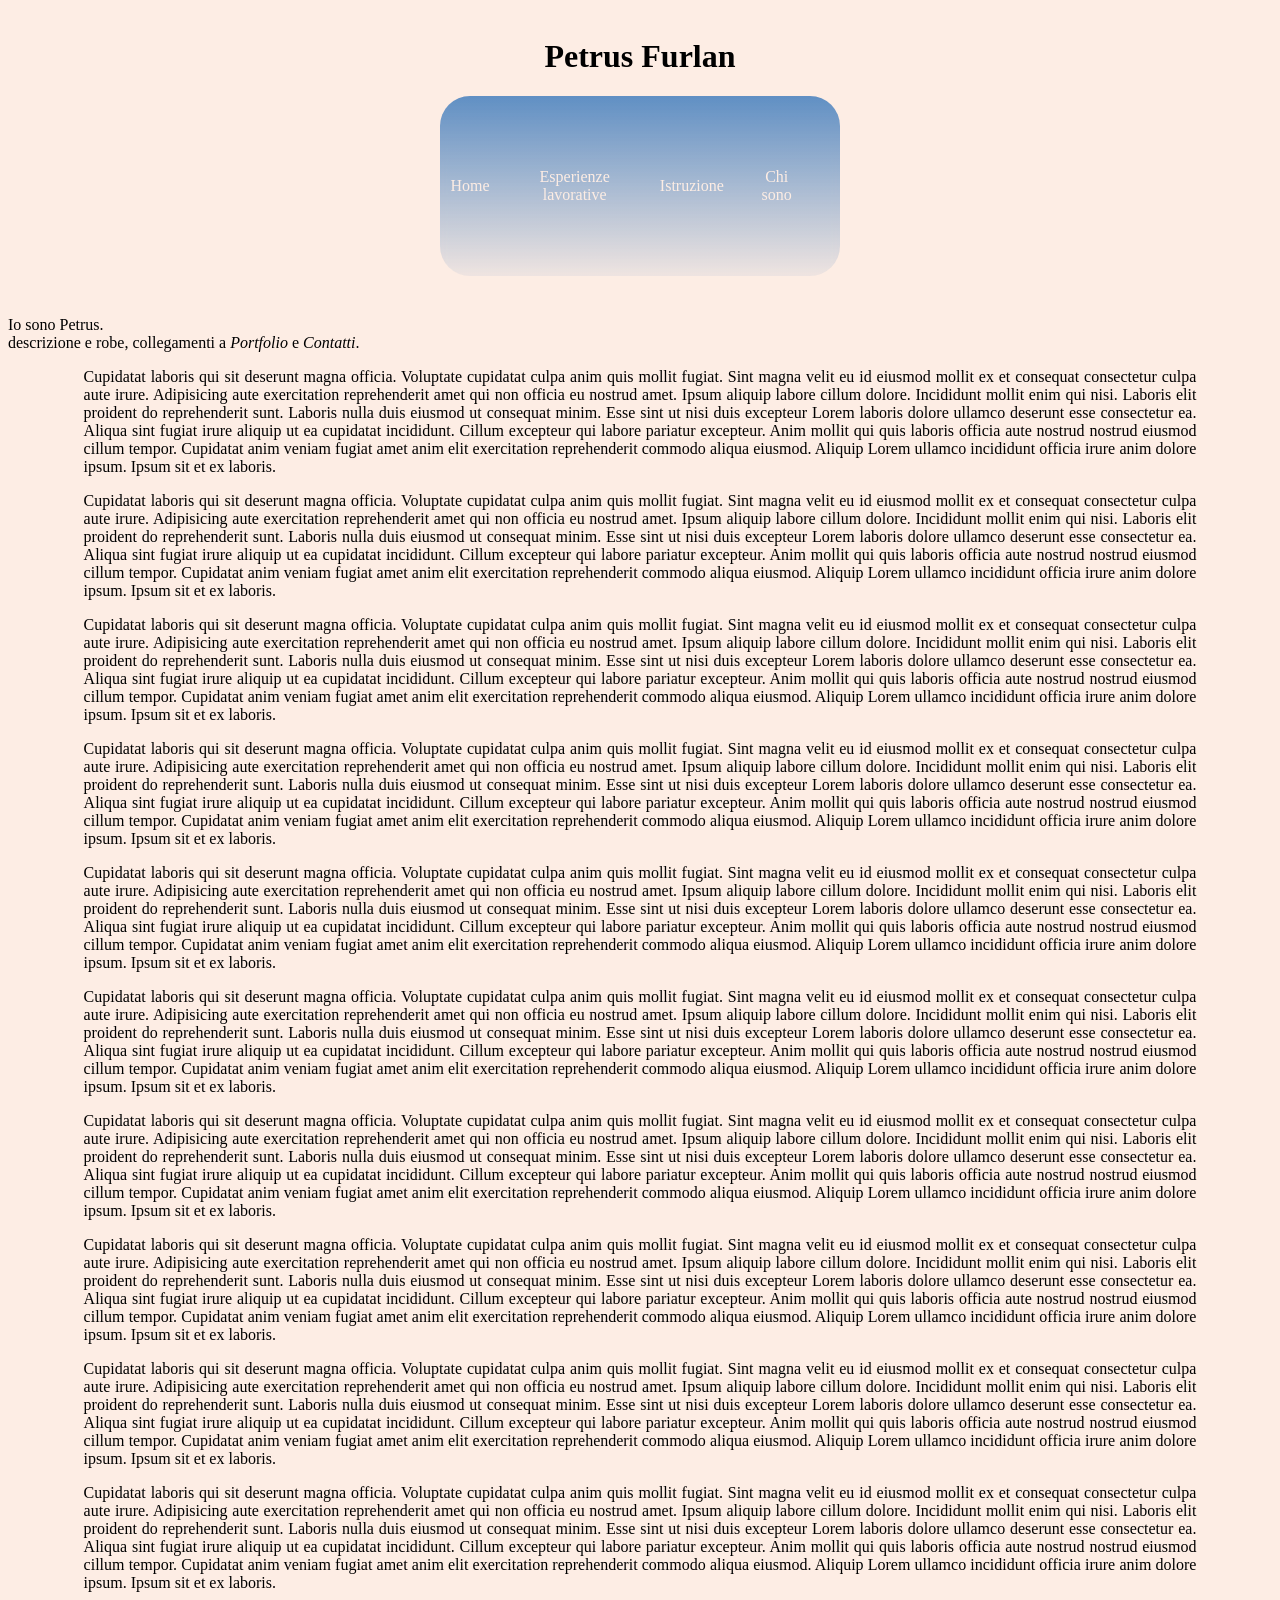
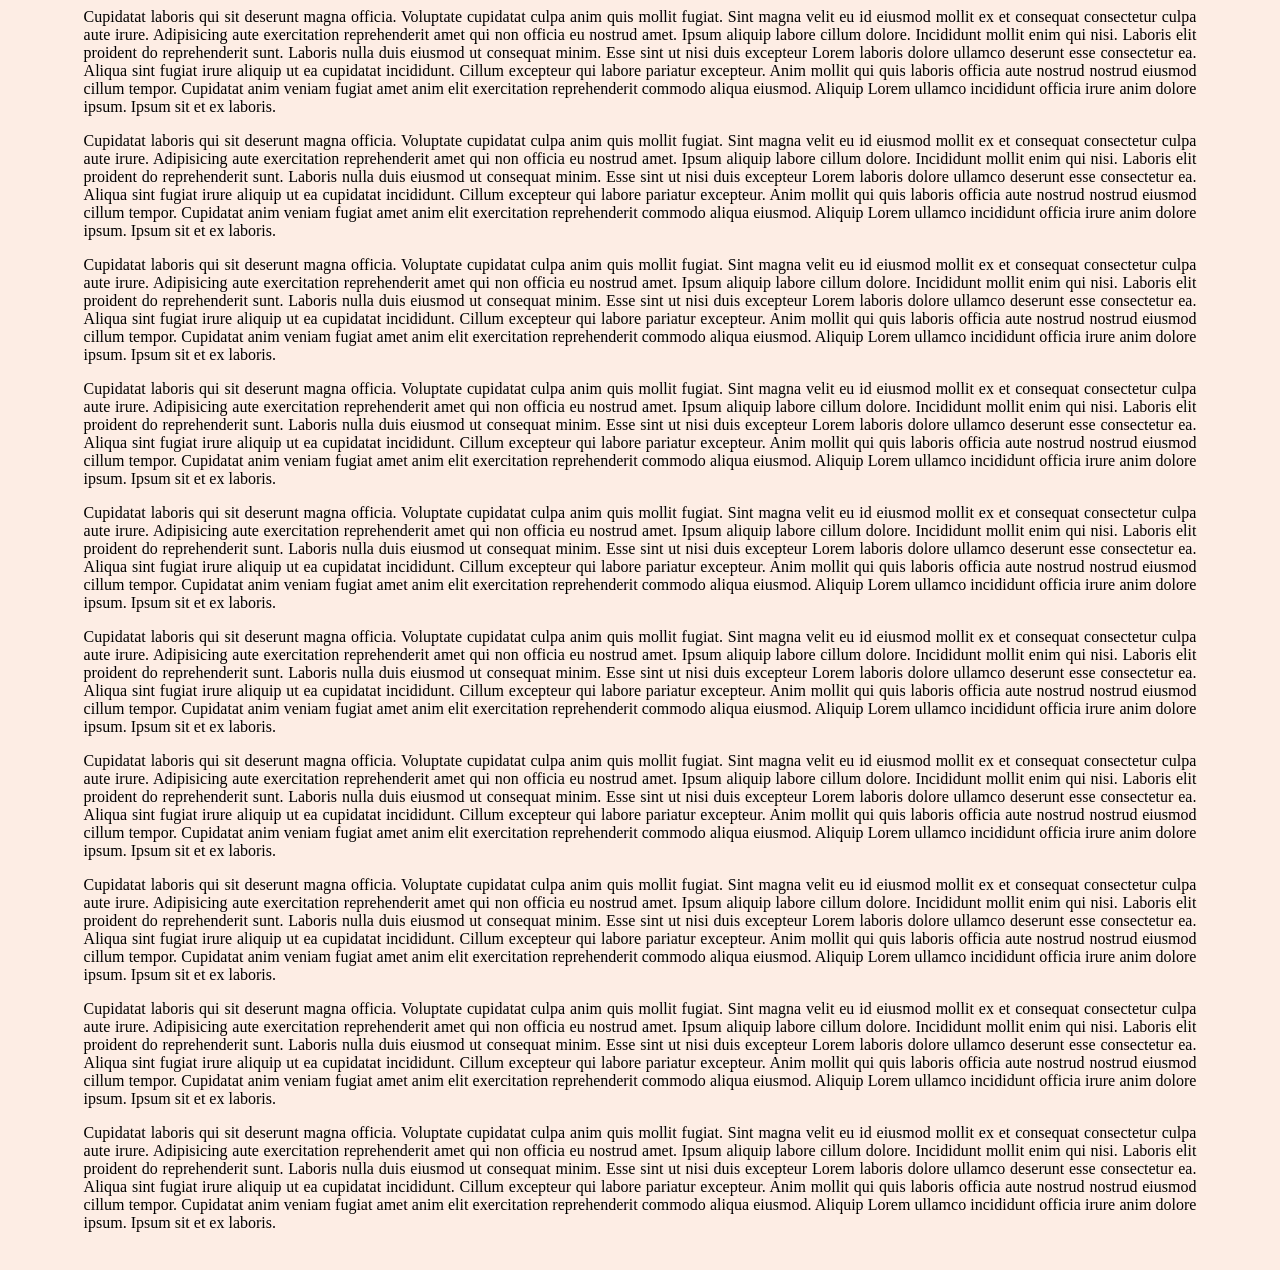
==== pages/chiSono.html @ d04c47e2 "edit e navbar con dropdown in sviluppo" ====
<html lang="en">
    <head>
        <meta charset="UTF-8">
        <meta name="viewport" content="width=device-width, initial-scale=1.0">

        <title>Chi sono</title>
        <link rel="stylesheet" href="../style/style.css">

        <script>
            window.onscroll = function() {scrollFunction()};

            function scrollFunction() {
                if (document.body.scrollTop > 80 || document.documentElement.scrollTop > 80) {
                    document.getElementById("navbar").style.padding = "30px 10px";
                } else {
                    document.getElementById("navbar").style.padding = "90px 10px";
                }
            }
        </script>
    </head>
    <body>
        <h1 style="text-align: center;">Petrus Furlan</h1>
        
        <header>
            <div id="navbar">
                <a class="nav-link" href="../index.html">Home</a>
                <a class="nav-link" href="esperienzeLavorative.html">Esperienze lavorative</a>
                <a class="nav-link" href="istruzione.html">Istruzione</a>
                <a class="nav-link" href="chiSono.html">Chi sono</a>
            </div>
        </header>


        <div class="mainPage"></div>
        <div>
            Io sono Petrus. <br> 
            descrizione e robe, collegamenti a <i>Portfolio</i> e <i>Contatti</i>.
        </div>
            <p>Cupidatat laboris qui sit deserunt magna officia. Voluptate cupidatat culpa anim quis mollit fugiat. Sint magna velit eu id eiusmod mollit ex et consequat consectetur culpa aute irure. Adipisicing aute exercitation reprehenderit amet qui non officia eu nostrud amet. Ipsum aliquip labore cillum dolore. Incididunt mollit enim qui nisi. Laboris elit proident do reprehenderit sunt.
                Laboris nulla duis eiusmod ut consequat minim. Esse sint ut nisi duis excepteur Lorem laboris dolore ullamco deserunt esse consectetur ea. Aliqua sint fugiat irure aliquip ut ea cupidatat incididunt. Cillum excepteur qui labore pariatur excepteur.
                Anim mollit qui quis laboris officia aute nostrud nostrud eiusmod cillum tempor. Cupidatat anim veniam fugiat amet anim elit exercitation reprehenderit commodo aliqua eiusmod. Aliquip Lorem ullamco incididunt officia irure anim dolore ipsum. Ipsum sit et ex laboris.
            </p>
            <p>Cupidatat laboris qui sit deserunt magna officia. Voluptate cupidatat culpa anim quis mollit fugiat. Sint magna velit eu id eiusmod mollit ex et consequat consectetur culpa aute irure. Adipisicing aute exercitation reprehenderit amet qui non officia eu nostrud amet. Ipsum aliquip labore cillum dolore. Incididunt mollit enim qui nisi. Laboris elit proident do reprehenderit sunt.
                Laboris nulla duis eiusmod ut consequat minim. Esse sint ut nisi duis excepteur Lorem laboris dolore ullamco deserunt esse consectetur ea. Aliqua sint fugiat irure aliquip ut ea cupidatat incididunt. Cillum excepteur qui labore pariatur excepteur.
                Anim mollit qui quis laboris officia aute nostrud nostrud eiusmod cillum tempor. Cupidatat anim veniam fugiat amet anim elit exercitation reprehenderit commodo aliqua eiusmod. Aliquip Lorem ullamco incididunt officia irure anim dolore ipsum. Ipsum sit et ex laboris.
            </p>
            <p>Cupidatat laboris qui sit deserunt magna officia. Voluptate cupidatat culpa anim quis mollit fugiat. Sint magna velit eu id eiusmod mollit ex et consequat consectetur culpa aute irure. Adipisicing aute exercitation reprehenderit amet qui non officia eu nostrud amet. Ipsum aliquip labore cillum dolore. Incididunt mollit enim qui nisi. Laboris elit proident do reprehenderit sunt.
                Laboris nulla duis eiusmod ut consequat minim. Esse sint ut nisi duis excepteur Lorem laboris dolore ullamco deserunt esse consectetur ea. Aliqua sint fugiat irure aliquip ut ea cupidatat incididunt. Cillum excepteur qui labore pariatur excepteur.
                Anim mollit qui quis laboris officia aute nostrud nostrud eiusmod cillum tempor. Cupidatat anim veniam fugiat amet anim elit exercitation reprehenderit commodo aliqua eiusmod. Aliquip Lorem ullamco incididunt officia irure anim dolore ipsum. Ipsum sit et ex laboris.
            </p>
            <p>Cupidatat laboris qui sit deserunt magna officia. Voluptate cupidatat culpa anim quis mollit fugiat. Sint magna velit eu id eiusmod mollit ex et consequat consectetur culpa aute irure. Adipisicing aute exercitation reprehenderit amet qui non officia eu nostrud amet. Ipsum aliquip labore cillum dolore. Incididunt mollit enim qui nisi. Laboris elit proident do reprehenderit sunt.
                Laboris nulla duis eiusmod ut consequat minim. Esse sint ut nisi duis excepteur Lorem laboris dolore ullamco deserunt esse consectetur ea. Aliqua sint fugiat irure aliquip ut ea cupidatat incididunt. Cillum excepteur qui labore pariatur excepteur.
                Anim mollit qui quis laboris officia aute nostrud nostrud eiusmod cillum tempor. Cupidatat anim veniam fugiat amet anim elit exercitation reprehenderit commodo aliqua eiusmod. Aliquip Lorem ullamco incididunt officia irure anim dolore ipsum. Ipsum sit et ex laboris.
            </p>
            <p>Cupidatat laboris qui sit deserunt magna officia. Voluptate cupidatat culpa anim quis mollit fugiat. Sint magna velit eu id eiusmod mollit ex et consequat consectetur culpa aute irure. Adipisicing aute exercitation reprehenderit amet qui non officia eu nostrud amet. Ipsum aliquip labore cillum dolore. Incididunt mollit enim qui nisi. Laboris elit proident do reprehenderit sunt.
                Laboris nulla duis eiusmod ut consequat minim. Esse sint ut nisi duis excepteur Lorem laboris dolore ullamco deserunt esse consectetur ea. Aliqua sint fugiat irure aliquip ut ea cupidatat incididunt. Cillum excepteur qui labore pariatur excepteur.
                Anim mollit qui quis laboris officia aute nostrud nostrud eiusmod cillum tempor. Cupidatat anim veniam fugiat amet anim elit exercitation reprehenderit commodo aliqua eiusmod. Aliquip Lorem ullamco incididunt officia irure anim dolore ipsum. Ipsum sit et ex laboris.
            </p>
            <p>Cupidatat laboris qui sit deserunt magna officia. Voluptate cupidatat culpa anim quis mollit fugiat. Sint magna velit eu id eiusmod mollit ex et consequat consectetur culpa aute irure. Adipisicing aute exercitation reprehenderit amet qui non officia eu nostrud amet. Ipsum aliquip labore cillum dolore. Incididunt mollit enim qui nisi. Laboris elit proident do reprehenderit sunt.
                Laboris nulla duis eiusmod ut consequat minim. Esse sint ut nisi duis excepteur Lorem laboris dolore ullamco deserunt esse consectetur ea. Aliqua sint fugiat irure aliquip ut ea cupidatat incididunt. Cillum excepteur qui labore pariatur excepteur.
                Anim mollit qui quis laboris officia aute nostrud nostrud eiusmod cillum tempor. Cupidatat anim veniam fugiat amet anim elit exercitation reprehenderit commodo aliqua eiusmod. Aliquip Lorem ullamco incididunt officia irure anim dolore ipsum. Ipsum sit et ex laboris.
            </p>
            <p>Cupidatat laboris qui sit deserunt magna officia. Voluptate cupidatat culpa anim quis mollit fugiat. Sint magna velit eu id eiusmod mollit ex et consequat consectetur culpa aute irure. Adipisicing aute exercitation reprehenderit amet qui non officia eu nostrud amet. Ipsum aliquip labore cillum dolore. Incididunt mollit enim qui nisi. Laboris elit proident do reprehenderit sunt.
                Laboris nulla duis eiusmod ut consequat minim. Esse sint ut nisi duis excepteur Lorem laboris dolore ullamco deserunt esse consectetur ea. Aliqua sint fugiat irure aliquip ut ea cupidatat incididunt. Cillum excepteur qui labore pariatur excepteur.
                Anim mollit qui quis laboris officia aute nostrud nostrud eiusmod cillum tempor. Cupidatat anim veniam fugiat amet anim elit exercitation reprehenderit commodo aliqua eiusmod. Aliquip Lorem ullamco incididunt officia irure anim dolore ipsum. Ipsum sit et ex laboris.
            </p>
            <p>Cupidatat laboris qui sit deserunt magna officia. Voluptate cupidatat culpa anim quis mollit fugiat. Sint magna velit eu id eiusmod mollit ex et consequat consectetur culpa aute irure. Adipisicing aute exercitation reprehenderit amet qui non officia eu nostrud amet. Ipsum aliquip labore cillum dolore. Incididunt mollit enim qui nisi. Laboris elit proident do reprehenderit sunt.
                Laboris nulla duis eiusmod ut consequat minim. Esse sint ut nisi duis excepteur Lorem laboris dolore ullamco deserunt esse consectetur ea. Aliqua sint fugiat irure aliquip ut ea cupidatat incididunt. Cillum excepteur qui labore pariatur excepteur.
                Anim mollit qui quis laboris officia aute nostrud nostrud eiusmod cillum tempor. Cupidatat anim veniam fugiat amet anim elit exercitation reprehenderit commodo aliqua eiusmod. Aliquip Lorem ullamco incididunt officia irure anim dolore ipsum. Ipsum sit et ex laboris.
            </p>
            <p>Cupidatat laboris qui sit deserunt magna officia. Voluptate cupidatat culpa anim quis mollit fugiat. Sint magna velit eu id eiusmod mollit ex et consequat consectetur culpa aute irure. Adipisicing aute exercitation reprehenderit amet qui non officia eu nostrud amet. Ipsum aliquip labore cillum dolore. Incididunt mollit enim qui nisi. Laboris elit proident do reprehenderit sunt.
                Laboris nulla duis eiusmod ut consequat minim. Esse sint ut nisi duis excepteur Lorem laboris dolore ullamco deserunt esse consectetur ea. Aliqua sint fugiat irure aliquip ut ea cupidatat incididunt. Cillum excepteur qui labore pariatur excepteur.
                Anim mollit qui quis laboris officia aute nostrud nostrud eiusmod cillum tempor. Cupidatat anim veniam fugiat amet anim elit exercitation reprehenderit commodo aliqua eiusmod. Aliquip Lorem ullamco incididunt officia irure anim dolore ipsum. Ipsum sit et ex laboris.
            </p>
            <p>Cupidatat laboris qui sit deserunt magna officia. Voluptate cupidatat culpa anim quis mollit fugiat. Sint magna velit eu id eiusmod mollit ex et consequat consectetur culpa aute irure. Adipisicing aute exercitation reprehenderit amet qui non officia eu nostrud amet. Ipsum aliquip labore cillum dolore. Incididunt mollit enim qui nisi. Laboris elit proident do reprehenderit sunt.
                Laboris nulla duis eiusmod ut consequat minim. Esse sint ut nisi duis excepteur Lorem laboris dolore ullamco deserunt esse consectetur ea. Aliqua sint fugiat irure aliquip ut ea cupidatat incididunt. Cillum excepteur qui labore pariatur excepteur.
                Anim mollit qui quis laboris officia aute nostrud nostrud eiusmod cillum tempor. Cupidatat anim veniam fugiat amet anim elit exercitation reprehenderit commodo aliqua eiusmod. Aliquip Lorem ullamco incididunt officia irure anim dolore ipsum. Ipsum sit et ex laboris.
            </p>
            <p>Cupidatat laboris qui sit deserunt magna officia. Voluptate cupidatat culpa anim quis mollit fugiat. Sint magna velit eu id eiusmod mollit ex et consequat consectetur culpa aute irure. Adipisicing aute exercitation reprehenderit amet qui non officia eu nostrud amet. Ipsum aliquip labore cillum dolore. Incididunt mollit enim qui nisi. Laboris elit proident do reprehenderit sunt.
                Laboris nulla duis eiusmod ut consequat minim. Esse sint ut nisi duis excepteur Lorem laboris dolore ullamco deserunt esse consectetur ea. Aliqua sint fugiat irure aliquip ut ea cupidatat incididunt. Cillum excepteur qui labore pariatur excepteur.
                Anim mollit qui quis laboris officia aute nostrud nostrud eiusmod cillum tempor. Cupidatat anim veniam fugiat amet anim elit exercitation reprehenderit commodo aliqua eiusmod. Aliquip Lorem ullamco incididunt officia irure anim dolore ipsum. Ipsum sit et ex laboris.
            </p>
            <p>Cupidatat laboris qui sit deserunt magna officia. Voluptate cupidatat culpa anim quis mollit fugiat. Sint magna velit eu id eiusmod mollit ex et consequat consectetur culpa aute irure. Adipisicing aute exercitation reprehenderit amet qui non officia eu nostrud amet. Ipsum aliquip labore cillum dolore. Incididunt mollit enim qui nisi. Laboris elit proident do reprehenderit sunt.
                Laboris nulla duis eiusmod ut consequat minim. Esse sint ut nisi duis excepteur Lorem laboris dolore ullamco deserunt esse consectetur ea. Aliqua sint fugiat irure aliquip ut ea cupidatat incididunt. Cillum excepteur qui labore pariatur excepteur.
                Anim mollit qui quis laboris officia aute nostrud nostrud eiusmod cillum tempor. Cupidatat anim veniam fugiat amet anim elit exercitation reprehenderit commodo aliqua eiusmod. Aliquip Lorem ullamco incididunt officia irure anim dolore ipsum. Ipsum sit et ex laboris.
            </p>
            <p>Cupidatat laboris qui sit deserunt magna officia. Voluptate cupidatat culpa anim quis mollit fugiat. Sint magna velit eu id eiusmod mollit ex et consequat consectetur culpa aute irure. Adipisicing aute exercitation reprehenderit amet qui non officia eu nostrud amet. Ipsum aliquip labore cillum dolore. Incididunt mollit enim qui nisi. Laboris elit proident do reprehenderit sunt.
                Laboris nulla duis eiusmod ut consequat minim. Esse sint ut nisi duis excepteur Lorem laboris dolore ullamco deserunt esse consectetur ea. Aliqua sint fugiat irure aliquip ut ea cupidatat incididunt. Cillum excepteur qui labore pariatur excepteur.
                Anim mollit qui quis laboris officia aute nostrud nostrud eiusmod cillum tempor. Cupidatat anim veniam fugiat amet anim elit exercitation reprehenderit commodo aliqua eiusmod. Aliquip Lorem ullamco incididunt officia irure anim dolore ipsum. Ipsum sit et ex laboris.
            </p>
            <p>Cupidatat laboris qui sit deserunt magna officia. Voluptate cupidatat culpa anim quis mollit fugiat. Sint magna velit eu id eiusmod mollit ex et consequat consectetur culpa aute irure. Adipisicing aute exercitation reprehenderit amet qui non officia eu nostrud amet. Ipsum aliquip labore cillum dolore. Incididunt mollit enim qui nisi. Laboris elit proident do reprehenderit sunt.
                Laboris nulla duis eiusmod ut consequat minim. Esse sint ut nisi duis excepteur Lorem laboris dolore ullamco deserunt esse consectetur ea. Aliqua sint fugiat irure aliquip ut ea cupidatat incididunt. Cillum excepteur qui labore pariatur excepteur.
                Anim mollit qui quis laboris officia aute nostrud nostrud eiusmod cillum tempor. Cupidatat anim veniam fugiat amet anim elit exercitation reprehenderit commodo aliqua eiusmod. Aliquip Lorem ullamco incididunt officia irure anim dolore ipsum. Ipsum sit et ex laboris.
            </p>
            <p>Cupidatat laboris qui sit deserunt magna officia. Voluptate cupidatat culpa anim quis mollit fugiat. Sint magna velit eu id eiusmod mollit ex et consequat consectetur culpa aute irure. Adipisicing aute exercitation reprehenderit amet qui non officia eu nostrud amet. Ipsum aliquip labore cillum dolore. Incididunt mollit enim qui nisi. Laboris elit proident do reprehenderit sunt.
                Laboris nulla duis eiusmod ut consequat minim. Esse sint ut nisi duis excepteur Lorem laboris dolore ullamco deserunt esse consectetur ea. Aliqua sint fugiat irure aliquip ut ea cupidatat incididunt. Cillum excepteur qui labore pariatur excepteur.
                Anim mollit qui quis laboris officia aute nostrud nostrud eiusmod cillum tempor. Cupidatat anim veniam fugiat amet anim elit exercitation reprehenderit commodo aliqua eiusmod. Aliquip Lorem ullamco incididunt officia irure anim dolore ipsum. Ipsum sit et ex laboris.
            </p>
            <p>Cupidatat laboris qui sit deserunt magna officia. Voluptate cupidatat culpa anim quis mollit fugiat. Sint magna velit eu id eiusmod mollit ex et consequat consectetur culpa aute irure. Adipisicing aute exercitation reprehenderit amet qui non officia eu nostrud amet. Ipsum aliquip labore cillum dolore. Incididunt mollit enim qui nisi. Laboris elit proident do reprehenderit sunt.
                Laboris nulla duis eiusmod ut consequat minim. Esse sint ut nisi duis excepteur Lorem laboris dolore ullamco deserunt esse consectetur ea. Aliqua sint fugiat irure aliquip ut ea cupidatat incididunt. Cillum excepteur qui labore pariatur excepteur.
                Anim mollit qui quis laboris officia aute nostrud nostrud eiusmod cillum tempor. Cupidatat anim veniam fugiat amet anim elit exercitation reprehenderit commodo aliqua eiusmod. Aliquip Lorem ullamco incididunt officia irure anim dolore ipsum. Ipsum sit et ex laboris.
            </p>
            <p>Cupidatat laboris qui sit deserunt magna officia. Voluptate cupidatat culpa anim quis mollit fugiat. Sint magna velit eu id eiusmod mollit ex et consequat consectetur culpa aute irure. Adipisicing aute exercitation reprehenderit amet qui non officia eu nostrud amet. Ipsum aliquip labore cillum dolore. Incididunt mollit enim qui nisi. Laboris elit proident do reprehenderit sunt.
                Laboris nulla duis eiusmod ut consequat minim. Esse sint ut nisi duis excepteur Lorem laboris dolore ullamco deserunt esse consectetur ea. Aliqua sint fugiat irure aliquip ut ea cupidatat incididunt. Cillum excepteur qui labore pariatur excepteur.
                Anim mollit qui quis laboris officia aute nostrud nostrud eiusmod cillum tempor. Cupidatat anim veniam fugiat amet anim elit exercitation reprehenderit commodo aliqua eiusmod. Aliquip Lorem ullamco incididunt officia irure anim dolore ipsum. Ipsum sit et ex laboris.
            </p>
            <p>Cupidatat laboris qui sit deserunt magna officia. Voluptate cupidatat culpa anim quis mollit fugiat. Sint magna velit eu id eiusmod mollit ex et consequat consectetur culpa aute irure. Adipisicing aute exercitation reprehenderit amet qui non officia eu nostrud amet. Ipsum aliquip labore cillum dolore. Incididunt mollit enim qui nisi. Laboris elit proident do reprehenderit sunt.
                Laboris nulla duis eiusmod ut consequat minim. Esse sint ut nisi duis excepteur Lorem laboris dolore ullamco deserunt esse consectetur ea. Aliqua sint fugiat irure aliquip ut ea cupidatat incididunt. Cillum excepteur qui labore pariatur excepteur.
                Anim mollit qui quis laboris officia aute nostrud nostrud eiusmod cillum tempor. Cupidatat anim veniam fugiat amet anim elit exercitation reprehenderit commodo aliqua eiusmod. Aliquip Lorem ullamco incididunt officia irure anim dolore ipsum. Ipsum sit et ex laboris.
            </p>
            <p>Cupidatat laboris qui sit deserunt magna officia. Voluptate cupidatat culpa anim quis mollit fugiat. Sint magna velit eu id eiusmod mollit ex et consequat consectetur culpa aute irure. Adipisicing aute exercitation reprehenderit amet qui non officia eu nostrud amet. Ipsum aliquip labore cillum dolore. Incididunt mollit enim qui nisi. Laboris elit proident do reprehenderit sunt.
                Laboris nulla duis eiusmod ut consequat minim. Esse sint ut nisi duis excepteur Lorem laboris dolore ullamco deserunt esse consectetur ea. Aliqua sint fugiat irure aliquip ut ea cupidatat incididunt. Cillum excepteur qui labore pariatur excepteur.
                Anim mollit qui quis laboris officia aute nostrud nostrud eiusmod cillum tempor. Cupidatat anim veniam fugiat amet anim elit exercitation reprehenderit commodo aliqua eiusmod. Aliquip Lorem ullamco incididunt officia irure anim dolore ipsum. Ipsum sit et ex laboris.
            </p>
            <p>Cupidatat laboris qui sit deserunt magna officia. Voluptate cupidatat culpa anim quis mollit fugiat. Sint magna velit eu id eiusmod mollit ex et consequat consectetur culpa aute irure. Adipisicing aute exercitation reprehenderit amet qui non officia eu nostrud amet. Ipsum aliquip labore cillum dolore. Incididunt mollit enim qui nisi. Laboris elit proident do reprehenderit sunt.
                Laboris nulla duis eiusmod ut consequat minim. Esse sint ut nisi duis excepteur Lorem laboris dolore ullamco deserunt esse consectetur ea. Aliqua sint fugiat irure aliquip ut ea cupidatat incididunt. Cillum excepteur qui labore pariatur excepteur.
                Anim mollit qui quis laboris officia aute nostrud nostrud eiusmod cillum tempor. Cupidatat anim veniam fugiat amet anim elit exercitation reprehenderit commodo aliqua eiusmod. Aliquip Lorem ullamco incididunt officia irure anim dolore ipsum. Ipsum sit et ex laboris.
            </p>
        </div>
    </body>
</html>
---- style/style.css ----
@media (min-width: 1300px) {
  .header {grid-area: 1 / span 6;}
  .menu {grid-area: 2 / span 1;}
  .content {grid-area: 2 / span 4;}
  .facts {grid-area: 2 / span 1;}
  .footer {grid-area: 3 / span 6;}
}

body {
    margin-top: 1cm;
    margin-bottom: 1cm;
    background-color: #fdede4;
    text-align: justify;
}

p{
  margin-left: 2cm;
  margin-right: 2cm;
}


#navbar {
  overflow: hidden;
  padding: 90px 10px; 
  transition: 0.8s; 
  position: sticky; 
  top: 0;
  
  z-index: 99;

  backdrop-filter: blur(5px);
  background: linear-gradient(
    to bottom,
    rgb(96,143,195),
    transparent 110%
  );
  border-radius: 30px;
  display: flex;
  justify-content: center;
  align-items: center;
  width: 30%;
}

.mainPage{
  padding-top: 120px;
  margin-left: 2cm;
  margin-right: 2cm;
}

header {
  --thickness: 4px;
  position: sticky;
  top: 0;
  height: 100px;
  z-index: 10;

  display: flex;
  justify-content: center;
}

.nav-link {
  color: #fdede4;
  text-decoration: none;
  font-weight: 500;
  padding-right: 30px;
  text-align: center;
}

.nav-link:hover {
  opacity: 0.8;
  color: #121619;
}

/* --------------------------------------------------------- */

.dropbtn a {
  text-decoration: none;

  color: #fdede4;
  text-decoration: none;
  font-weight: 500;
  padding-right: 30px;
  text-align: center;
}

.dropdown-content {
  display: none;
}

.dropdown-content a {
  color: #fdede4;
  text-decoration: none;
  display: block;
}

/*.dropdown:hover .dropdown-content, a.testLink:Hover {display: block;}*/

.dropdown-content:hover .testLink { display: block;}
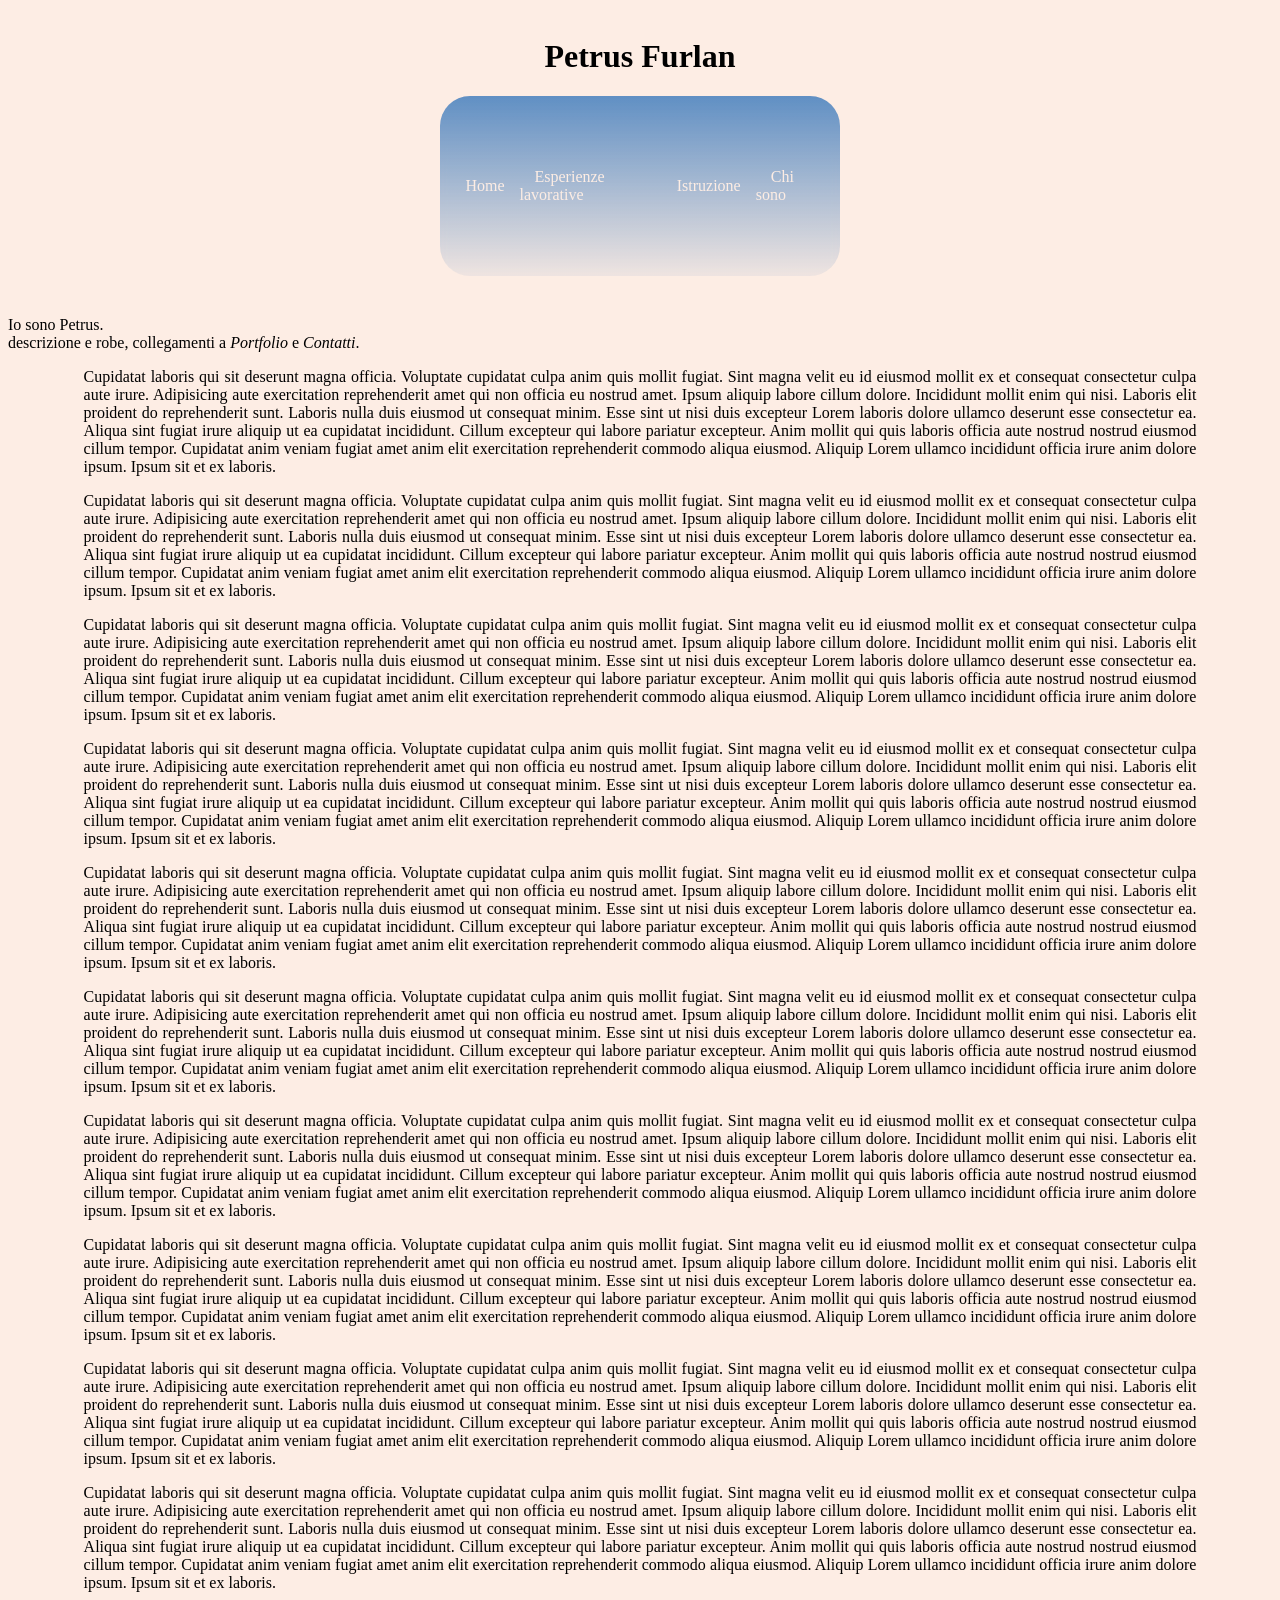
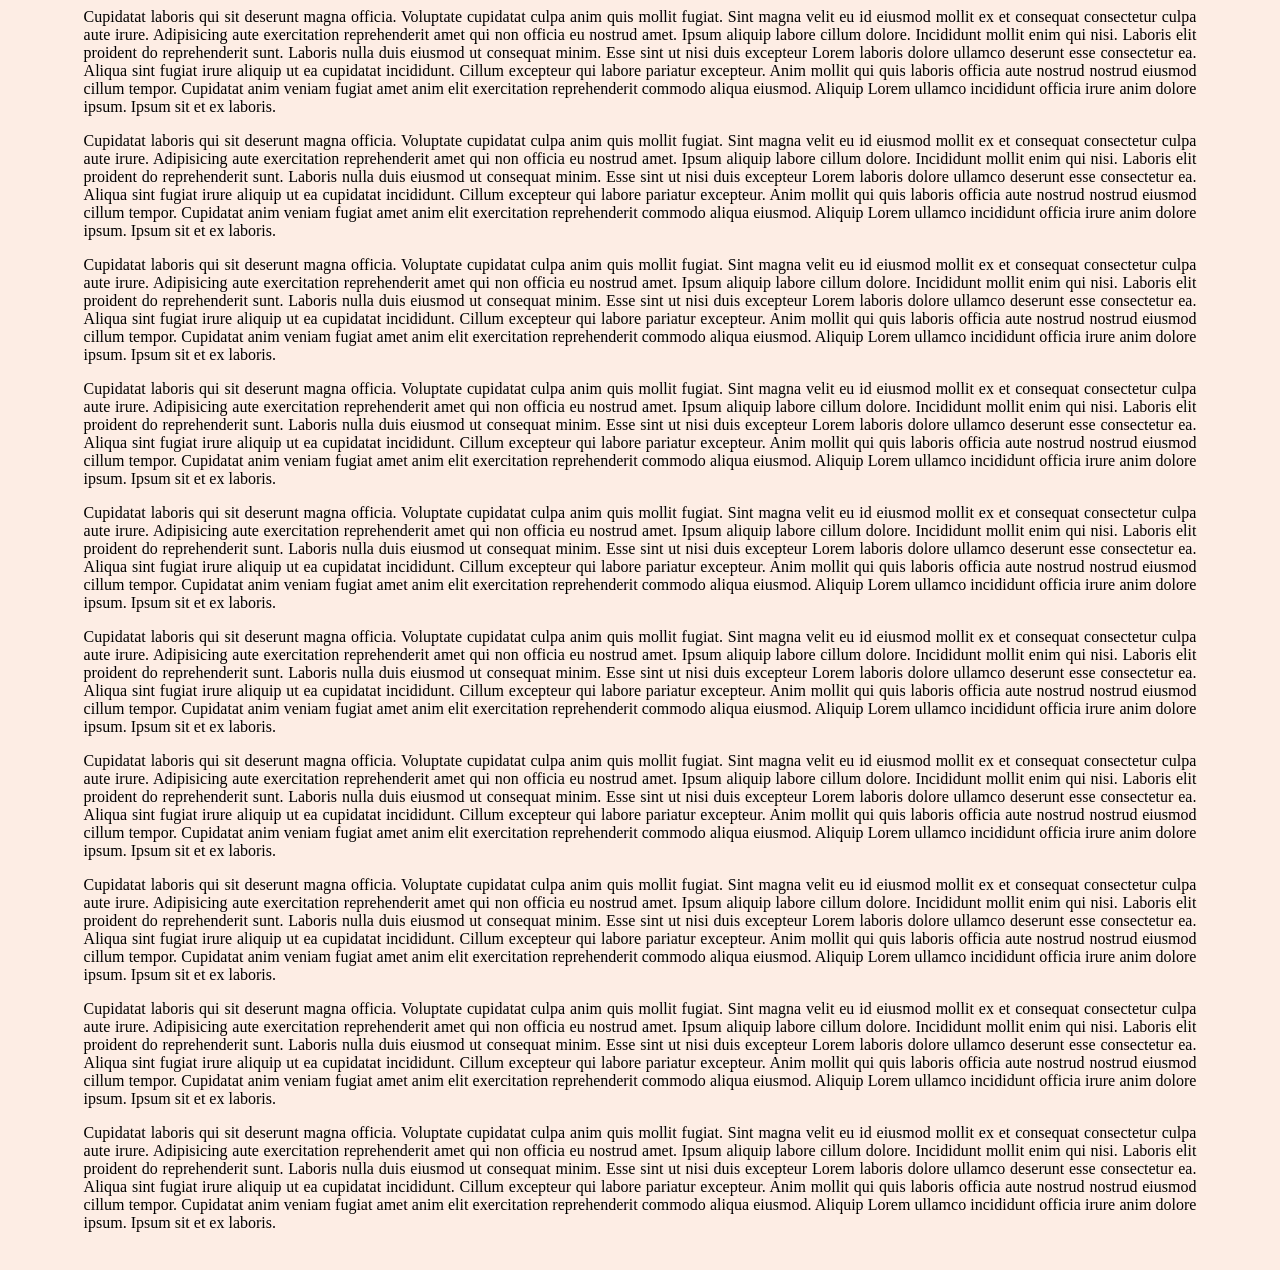
==== commit 60dc8430: "modificato la navbar con ausilio di AI (marcacto)" ====
--- a/pages/chiSono.html
+++ b/pages/chiSono.html
@@ -6,29 +6,54 @@
         <title>Chi sono</title>
         <link rel="stylesheet" href="../style/style.css">
 
-        <script>
-            window.onscroll = function() {scrollFunction()};
-
-            function scrollFunction() {
-                if (document.body.scrollTop > 80 || document.documentElement.scrollTop > 80) {
-                    document.getElementById("navbar").style.padding = "30px 10px";
-                } else {
-                    document.getElementById("navbar").style.padding = "90px 10px";
-                }
-            }
-        </script>
+        <script src="../script/scriptMain.js"> </script>
     </head>
     <body>
         <h1 style="text-align: center;">Petrus Furlan</h1>
         
+        <!-- ----------------------------   IA ASSISTED   ----------------------------- -->
         <header>
             <div id="navbar">
                 <a class="nav-link" href="../index.html">Home</a>
-                <a class="nav-link" href="esperienzeLavorative.html">Esperienze lavorative</a>
+                
+                <!-- Dropdown per Esperienze lavorative -->
+                <div class="dropdown">
+                    <a class="nav-link dropbtn" href="esperienzeLavorative.html">Esperienze lavorative</a>
+                    <div class="dropdown-content">
+                        <div class="dropdown-submenu">
+                            <a href="portfolio.html">Portfolio &raquo;</a>
+                            <div class="submenu-content">
+                                <a href="portfolio/0-foto.html">Fotografia</a>
+                                <a href="portfolio/1-grafica.html">Grafica</a>
+                                <a href="portfolio/2-progetti.html">Progetti</a>
+                                <a href="portfolio/3-video.html">Video</a>
+                            </div>
+                        </div>
+                    </div>
+                </div>
+
                 <a class="nav-link" href="istruzione.html">Istruzione</a>
-                <a class="nav-link" href="chiSono.html">Chi sono</a>
+
+                <!-- Dropdown per Chi sono -->
+                <div class="dropdown">
+                    <a class="nav-link dropbtn" href="chiSono.html">Chi sono</a>
+                    <div class="dropdown-content">
+                        <div class="dropdown-submenu">
+                            <a href="portfolio.html">Portfolio &raquo;</a>
+                            <div class="submenu-content">
+                                <a href="portfolio/0-foto.html">Fotografia</a>
+                                <a href="portfolio/1-grafica.html">Grafica</a>
+                                <a href="portfolio/2-progetti.html">Progetti</a>
+                                <a href="portfolio/3-video.html">Video</a>
+                            </div>
+                        </div>
+                        <a href="contatti.html">Contatti</a>
+                    </div>
+                </div>
             </div>
         </header>
+        <!-- ----------------------------   IA ASSISTED - END  ----------------------------- -->
+
 
 
         <div class="mainPage"></div>
--- a/style/style.css
+++ b/style/style.css
@@ -20,9 +20,13 @@
 
 
 #navbar {
-  overflow: hidden;
+  overflow: visible;
   padding: 90px 10px; 
-  transition: 0.8s; 
+  /* ----------------------------   IA ASSISTED   ----------------------------- */
+  transition: padding 0.8s cubic-bezier(0.25, 1, 0.5, 1), 
+              background 0.5s ease, 
+              margin 0.8s cubic-bezier(0.25, 1, 0.5, 1);
+  /* ----------------------------   IA ASSISTED - END  ----------------------------- */
   position: sticky; 
   top: 0;
   
@@ -56,13 +60,17 @@
 
   display: flex;
   justify-content: center;
+  /* ----------------------------   IA ASSISTED   ----------------------------- */
+  transition: justify-content 0.8s cubic-bezier(0.25, 1, 0.5, 1),
+              padding 0.8s cubic-bezier(0.25, 1, 0.5, 1);
+  /* ----------------------------   IA ASSISTED - END  ----------------------------- */
 }
 
 .nav-link {
   color: #fdede4;
   text-decoration: none;
   font-weight: 500;
-  padding-right: 30px;
+  padding: 15px;
   text-align: center;
 }
 
@@ -71,28 +79,69 @@
   color: #121619;
 }
 
-/* --------------------------------------------------------- */
-
-.dropbtn a {
-  text-decoration: none;
-
-  color: #fdede4;
-  text-decoration: none;
-  font-weight: 500;
-  padding-right: 30px;
-  text-align: center;
+/* ----------------------------   IA ASSISTED   ----------------------------- */
+.dropdown {
+  position: relative;
+  display: inline-block;
 }
 
 .dropdown-content {
   display: none;
+  position: absolute;
+  background: linear-gradient(
+    to bottom,
+    rgb(96,143,195),
+    transparent 170%
+  );
+  min-width: 210px;
+  box-shadow: 0px 8px 16px rgba(0,0,0,0.2);
+  z-index: 100;
+  border-radius: 15px;
+  padding: 10px 0;
+  top: 100%;
+  left: 50%;
+  transform: translateX(-50%);
 }
 
 .dropdown-content a {
   color: #fdede4;
+  padding: 10px 15px;
   text-decoration: none;
+  display: block;
+  text-align: left;
+  font-weight: 500;
+}
+
+.dropdown-content a:hover {
+  color: #121619;
+}
+
+.dropdown-submenu {
+  position: relative;
+}
+
+.submenu-content {
+  display: none;
+  position: absolute;
+  left: 100%;
+  top: 0;
+  background: linear-gradient(
+    to bottom,
+    rgb(96,143,195),
+    transparent 200%
+  );
+  min-width: 180px;
+  box-shadow: 0px 8px 16px rgba(0,0,0,0.2);
+  border-radius: 15px;
+  padding: 10px 0;
+}
+
+.dropdown:hover .dropdown-content {
   display: block;
 }
 
-/*.dropdown:hover .dropdown-content, a.testLink:Hover {display: block;}*/
+.dropdown-submenu:hover .submenu-content {
+  display: block;
+}
 
-.dropdown-content:hover .testLink { display: block;}+/* ----------------------------   IA ASSISTED - END  ----------------------------- */
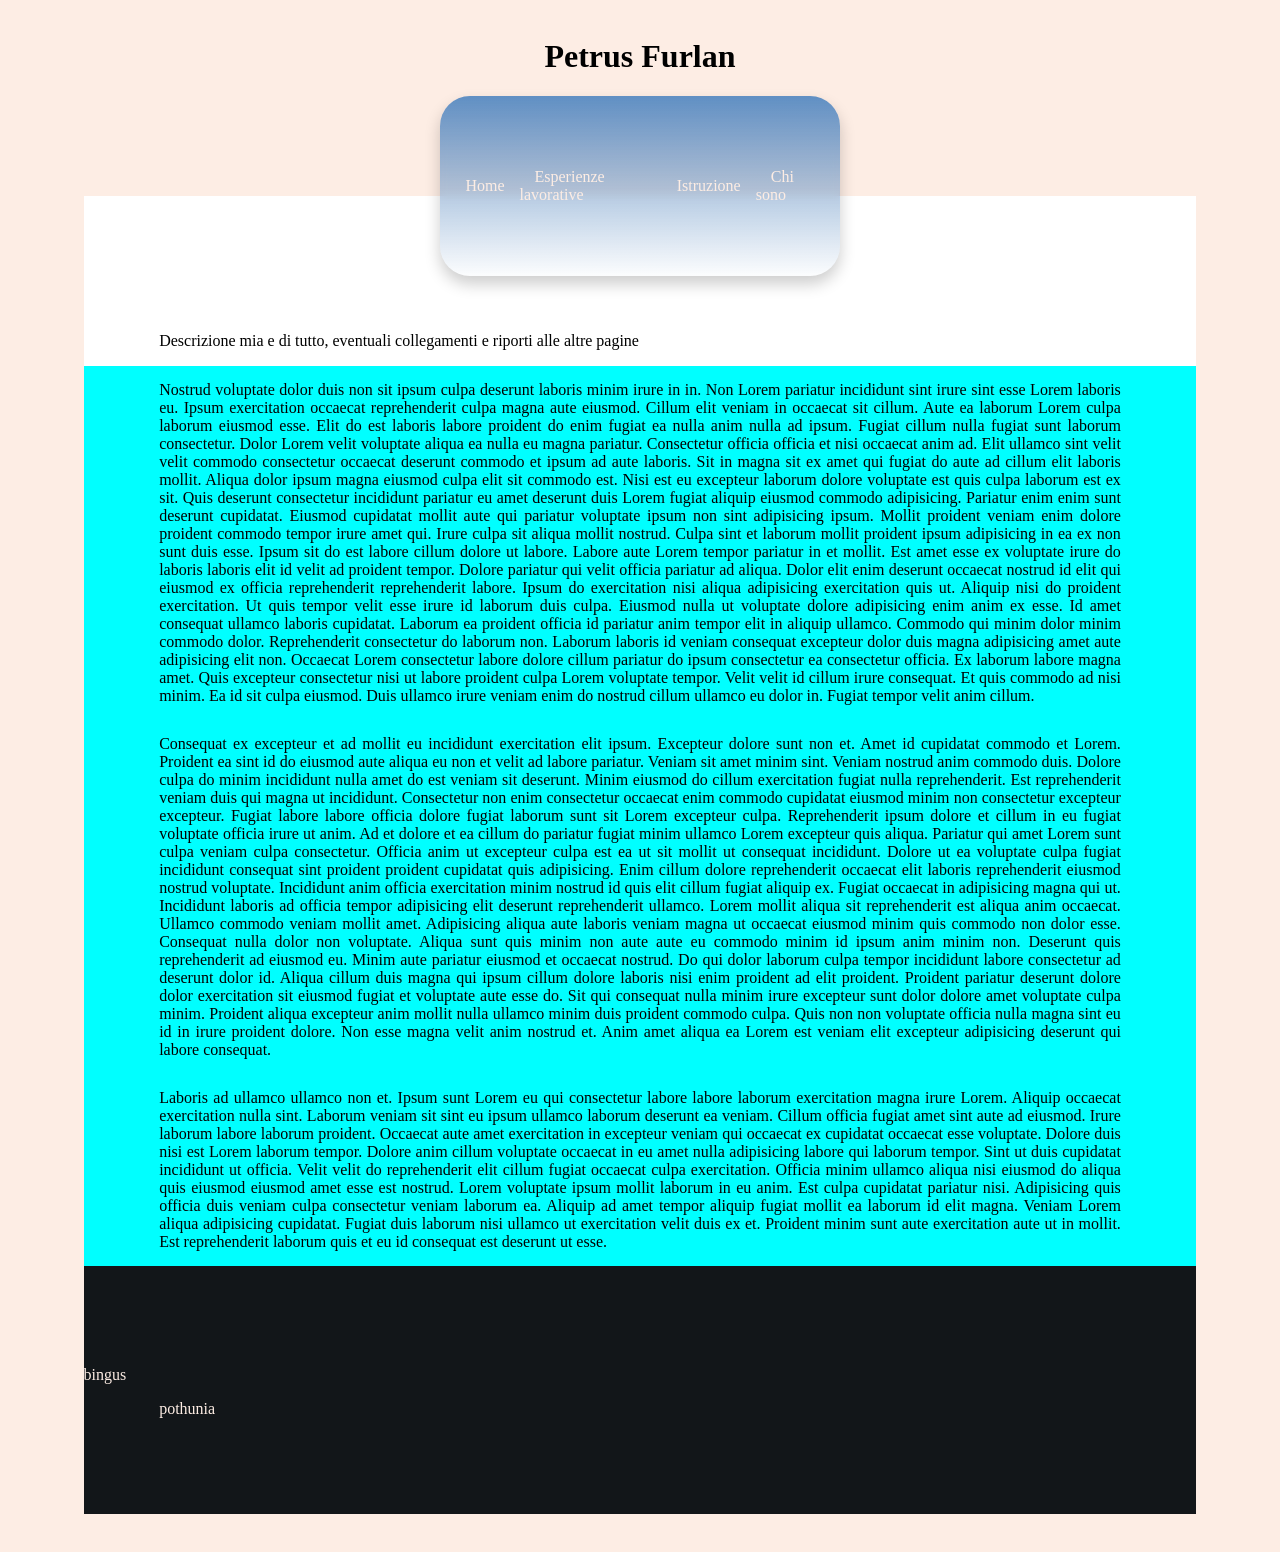
==== commit ccd3ab78: "edit navbar" ====
--- a/pages/chiSono.html
+++ b/pages/chiSono.html
@@ -56,91 +56,59 @@
 
 
 
-        <div class="mainPage"></div>
-        <div>
-            Io sono Petrus. <br> 
-            descrizione e robe, collegamenti a <i>Portfolio</i> e <i>Contatti</i>.
-        </div>
-            <p>Cupidatat laboris qui sit deserunt magna officia. Voluptate cupidatat culpa anim quis mollit fugiat. Sint magna velit eu id eiusmod mollit ex et consequat consectetur culpa aute irure. Adipisicing aute exercitation reprehenderit amet qui non officia eu nostrud amet. Ipsum aliquip labore cillum dolore. Incididunt mollit enim qui nisi. Laboris elit proident do reprehenderit sunt.
-                Laboris nulla duis eiusmod ut consequat minim. Esse sint ut nisi duis excepteur Lorem laboris dolore ullamco deserunt esse consectetur ea. Aliqua sint fugiat irure aliquip ut ea cupidatat incididunt. Cillum excepteur qui labore pariatur excepteur.
-                Anim mollit qui quis laboris officia aute nostrud nostrud eiusmod cillum tempor. Cupidatat anim veniam fugiat amet anim elit exercitation reprehenderit commodo aliqua eiusmod. Aliquip Lorem ullamco incididunt officia irure anim dolore ipsum. Ipsum sit et ex laboris.
+        <!-- Inizio pagina principale -->
+        <main>
+            <p>
+                Descrizione mia e di tutto, eventuali collegamenti e riporti alle altre pagine
             </p>
-            <p>Cupidatat laboris qui sit deserunt magna officia. Voluptate cupidatat culpa anim quis mollit fugiat. Sint magna velit eu id eiusmod mollit ex et consequat consectetur culpa aute irure. Adipisicing aute exercitation reprehenderit amet qui non officia eu nostrud amet. Ipsum aliquip labore cillum dolore. Incididunt mollit enim qui nisi. Laboris elit proident do reprehenderit sunt.
-                Laboris nulla duis eiusmod ut consequat minim. Esse sint ut nisi duis excepteur Lorem laboris dolore ullamco deserunt esse consectetur ea. Aliqua sint fugiat irure aliquip ut ea cupidatat incididunt. Cillum excepteur qui labore pariatur excepteur.
-                Anim mollit qui quis laboris officia aute nostrud nostrud eiusmod cillum tempor. Cupidatat anim veniam fugiat amet anim elit exercitation reprehenderit commodo aliqua eiusmod. Aliquip Lorem ullamco incididunt officia irure anim dolore ipsum. Ipsum sit et ex laboris.
+            <div>
+                <article>
+                    Nostrud voluptate dolor duis non sit ipsum culpa deserunt laboris minim irure in in. Non Lorem pariatur incididunt sint irure sint esse Lorem laboris eu. Ipsum exercitation occaecat reprehenderit culpa magna aute eiusmod.
+
+                    Cillum elit veniam in occaecat sit cillum. Aute ea laborum Lorem culpa laborum eiusmod esse. Elit do est laboris labore proident do enim fugiat ea nulla anim nulla ad ipsum. Fugiat cillum nulla fugiat sunt laborum consectetur. Dolor Lorem velit voluptate aliqua ea nulla eu magna pariatur. Consectetur officia officia et nisi occaecat anim ad. Elit ullamco sint velit velit commodo consectetur occaecat deserunt commodo et ipsum ad aute laboris.
+
+                    Sit in magna sit ex amet qui fugiat do aute ad cillum elit laboris mollit. Aliqua dolor ipsum magna eiusmod culpa elit sit commodo est. Nisi est eu excepteur laborum dolore voluptate est quis culpa laborum est ex sit. Quis deserunt consectetur incididunt pariatur eu amet deserunt duis Lorem fugiat aliquip eiusmod commodo adipisicing. Pariatur enim enim sunt deserunt cupidatat. Eiusmod cupidatat mollit aute qui pariatur voluptate ipsum non sint adipisicing ipsum. Mollit proident veniam enim dolore proident commodo tempor irure amet qui.
+
+                    Irure culpa sit aliqua mollit nostrud. Culpa sint et laborum mollit proident ipsum adipisicing in ea ex non sunt duis esse. Ipsum sit do est labore cillum dolore ut labore. Labore aute Lorem tempor pariatur in et mollit. Est amet esse ex voluptate irure do laboris laboris elit id velit ad proident tempor. Dolore pariatur qui velit officia pariatur ad aliqua.
+
+                    Dolor elit enim deserunt occaecat nostrud id elit qui eiusmod ex officia reprehenderit reprehenderit labore. Ipsum do exercitation nisi aliqua adipisicing exercitation quis ut. Aliquip nisi do proident exercitation. Ut quis tempor velit esse irure id laborum duis culpa. Eiusmod nulla ut voluptate dolore adipisicing enim anim ex esse. Id amet consequat ullamco laboris cupidatat. Laborum ea proident officia id pariatur anim tempor elit in aliquip ullamco.
+
+                    Commodo qui minim dolor minim commodo dolor. Reprehenderit consectetur do laborum non. Laborum laboris id veniam consequat excepteur dolor duis magna adipisicing amet aute adipisicing elit non. Occaecat Lorem consectetur labore dolore cillum pariatur do ipsum consectetur ea consectetur officia. Ex laborum labore magna amet. Quis excepteur consectetur nisi ut labore proident culpa Lorem voluptate tempor. Velit velit id cillum irure consequat.
+
+                    Et quis commodo ad nisi minim. Ea id sit culpa eiusmod. Duis ullamco irure veniam enim do nostrud cillum ullamco eu dolor in. Fugiat tempor velit anim cillum.     
+                </article>
+                <article>
+                    Consequat ex excepteur et ad mollit eu incididunt exercitation elit ipsum. Excepteur dolore sunt non et. Amet id cupidatat commodo et Lorem. Proident ea sint id do eiusmod aute aliqua eu non et velit ad labore pariatur. Veniam sit amet minim sint. Veniam nostrud anim commodo duis.
+
+                    Dolore culpa do minim incididunt nulla amet do est veniam sit deserunt. Minim eiusmod do cillum exercitation fugiat nulla reprehenderit. Est reprehenderit veniam duis qui magna ut incididunt.
+
+                    Consectetur non enim consectetur occaecat enim commodo cupidatat eiusmod minim non consectetur excepteur excepteur. Fugiat labore labore officia dolore fugiat laborum sunt sit Lorem excepteur culpa. Reprehenderit ipsum dolore et cillum in eu fugiat voluptate officia irure ut anim. Ad et dolore et ea cillum do pariatur fugiat minim ullamco Lorem excepteur quis aliqua. Pariatur qui amet Lorem sunt culpa veniam culpa consectetur.
+
+                    Officia anim ut excepteur culpa est ea ut sit mollit ut consequat incididunt. Dolore ut ea voluptate culpa fugiat incididunt consequat sint proident proident cupidatat quis adipisicing. Enim cillum dolore reprehenderit occaecat elit laboris reprehenderit eiusmod nostrud voluptate. Incididunt anim officia exercitation minim nostrud id quis elit cillum fugiat aliquip ex. Fugiat occaecat in adipisicing magna qui ut.
+
+                    Incididunt laboris ad officia tempor adipisicing elit deserunt reprehenderit ullamco. Lorem mollit aliqua sit reprehenderit est aliqua anim occaecat. Ullamco commodo veniam mollit amet. Adipisicing aliqua aute laboris veniam magna ut occaecat eiusmod minim quis commodo non dolor esse. Consequat nulla dolor non voluptate. Aliqua sunt quis minim non aute aute eu commodo minim id ipsum anim minim non.
+
+                    Deserunt quis reprehenderit ad eiusmod eu. Minim aute pariatur eiusmod et occaecat nostrud. Do qui dolor laborum culpa tempor incididunt labore consectetur ad deserunt dolor id. Aliqua cillum duis magna qui ipsum cillum dolore laboris nisi enim proident ad elit proident. Proident pariatur deserunt dolore dolor exercitation sit eiusmod fugiat et voluptate aute esse do. Sit qui consequat nulla minim irure excepteur sunt dolor dolore amet voluptate culpa minim. Proident aliqua excepteur anim mollit nulla ullamco minim duis proident commodo culpa.
+
+                    Quis non non voluptate officia nulla magna sint eu id in irure proident dolore. Non esse magna velit anim nostrud et. Anim amet aliqua ea Lorem est veniam elit excepteur adipisicing deserunt qui labore consequat.
+                </article>
+                <article>
+                    Laboris ad ullamco ullamco non et. Ipsum sunt Lorem eu qui consectetur labore labore laborum exercitation magna irure Lorem. Aliquip occaecat exercitation nulla sint. Laborum veniam sit sint eu ipsum ullamco laborum deserunt ea veniam. Cillum officia fugiat amet sint aute ad eiusmod. Irure laborum labore laborum proident.
+
+                    Occaecat aute amet exercitation in excepteur veniam qui occaecat ex cupidatat occaecat esse voluptate. Dolore duis nisi est Lorem laborum tempor. Dolore anim cillum voluptate occaecat in eu amet nulla adipisicing labore qui laborum tempor. Sint ut duis cupidatat incididunt ut officia. Velit velit do reprehenderit elit cillum fugiat occaecat culpa exercitation. Officia minim ullamco aliqua nisi eiusmod do aliqua quis eiusmod eiusmod amet esse est nostrud.
+
+                    Lorem voluptate ipsum mollit laborum in eu anim. Est culpa cupidatat pariatur nisi. Adipisicing quis officia duis veniam culpa consectetur veniam laborum ea. Aliquip ad amet tempor aliquip fugiat mollit ea laborum id elit magna. Veniam Lorem aliqua adipisicing cupidatat.
+
+                    Fugiat duis laborum nisi ullamco ut exercitation velit duis ex et. Proident minim sunt aute exercitation aute ut in mollit. Est reprehenderit laborum quis et eu id consequat est deserunt ut esse.
+                </article>
+            </div>
+        </main>
+        
+        <footer>
+            bingus
+            <p>
+                pothunia
             </p>
-            <p>Cupidatat laboris qui sit deserunt magna officia. Voluptate cupidatat culpa anim quis mollit fugiat. Sint magna velit eu id eiusmod mollit ex et consequat consectetur culpa aute irure. Adipisicing aute exercitation reprehenderit amet qui non officia eu nostrud amet. Ipsum aliquip labore cillum dolore. Incididunt mollit enim qui nisi. Laboris elit proident do reprehenderit sunt.
-                Laboris nulla duis eiusmod ut consequat minim. Esse sint ut nisi duis excepteur Lorem laboris dolore ullamco deserunt esse consectetur ea. Aliqua sint fugiat irure aliquip ut ea cupidatat incididunt. Cillum excepteur qui labore pariatur excepteur.
-                Anim mollit qui quis laboris officia aute nostrud nostrud eiusmod cillum tempor. Cupidatat anim veniam fugiat amet anim elit exercitation reprehenderit commodo aliqua eiusmod. Aliquip Lorem ullamco incididunt officia irure anim dolore ipsum. Ipsum sit et ex laboris.
-            </p>
-            <p>Cupidatat laboris qui sit deserunt magna officia. Voluptate cupidatat culpa anim quis mollit fugiat. Sint magna velit eu id eiusmod mollit ex et consequat consectetur culpa aute irure. Adipisicing aute exercitation reprehenderit amet qui non officia eu nostrud amet. Ipsum aliquip labore cillum dolore. Incididunt mollit enim qui nisi. Laboris elit proident do reprehenderit sunt.
-                Laboris nulla duis eiusmod ut consequat minim. Esse sint ut nisi duis excepteur Lorem laboris dolore ullamco deserunt esse consectetur ea. Aliqua sint fugiat irure aliquip ut ea cupidatat incididunt. Cillum excepteur qui labore pariatur excepteur.
-                Anim mollit qui quis laboris officia aute nostrud nostrud eiusmod cillum tempor. Cupidatat anim veniam fugiat amet anim elit exercitation reprehenderit commodo aliqua eiusmod. Aliquip Lorem ullamco incididunt officia irure anim dolore ipsum. Ipsum sit et ex laboris.
-            </p>
-            <p>Cupidatat laboris qui sit deserunt magna officia. Voluptate cupidatat culpa anim quis mollit fugiat. Sint magna velit eu id eiusmod mollit ex et consequat consectetur culpa aute irure. Adipisicing aute exercitation reprehenderit amet qui non officia eu nostrud amet. Ipsum aliquip labore cillum dolore. Incididunt mollit enim qui nisi. Laboris elit proident do reprehenderit sunt.
-                Laboris nulla duis eiusmod ut consequat minim. Esse sint ut nisi duis excepteur Lorem laboris dolore ullamco deserunt esse consectetur ea. Aliqua sint fugiat irure aliquip ut ea cupidatat incididunt. Cillum excepteur qui labore pariatur excepteur.
-                Anim mollit qui quis laboris officia aute nostrud nostrud eiusmod cillum tempor. Cupidatat anim veniam fugiat amet anim elit exercitation reprehenderit commodo aliqua eiusmod. Aliquip Lorem ullamco incididunt officia irure anim dolore ipsum. Ipsum sit et ex laboris.
-            </p>
-            <p>Cupidatat laboris qui sit deserunt magna officia. Voluptate cupidatat culpa anim quis mollit fugiat. Sint magna velit eu id eiusmod mollit ex et consequat consectetur culpa aute irure. Adipisicing aute exercitation reprehenderit amet qui non officia eu nostrud amet. Ipsum aliquip labore cillum dolore. Incididunt mollit enim qui nisi. Laboris elit proident do reprehenderit sunt.
-                Laboris nulla duis eiusmod ut consequat minim. Esse sint ut nisi duis excepteur Lorem laboris dolore ullamco deserunt esse consectetur ea. Aliqua sint fugiat irure aliquip ut ea cupidatat incididunt. Cillum excepteur qui labore pariatur excepteur.
-                Anim mollit qui quis laboris officia aute nostrud nostrud eiusmod cillum tempor. Cupidatat anim veniam fugiat amet anim elit exercitation reprehenderit commodo aliqua eiusmod. Aliquip Lorem ullamco incididunt officia irure anim dolore ipsum. Ipsum sit et ex laboris.
-            </p>
-            <p>Cupidatat laboris qui sit deserunt magna officia. Voluptate cupidatat culpa anim quis mollit fugiat. Sint magna velit eu id eiusmod mollit ex et consequat consectetur culpa aute irure. Adipisicing aute exercitation reprehenderit amet qui non officia eu nostrud amet. Ipsum aliquip labore cillum dolore. Incididunt mollit enim qui nisi. Laboris elit proident do reprehenderit sunt.
-                Laboris nulla duis eiusmod ut consequat minim. Esse sint ut nisi duis excepteur Lorem laboris dolore ullamco deserunt esse consectetur ea. Aliqua sint fugiat irure aliquip ut ea cupidatat incididunt. Cillum excepteur qui labore pariatur excepteur.
-                Anim mollit qui quis laboris officia aute nostrud nostrud eiusmod cillum tempor. Cupidatat anim veniam fugiat amet anim elit exercitation reprehenderit commodo aliqua eiusmod. Aliquip Lorem ullamco incididunt officia irure anim dolore ipsum. Ipsum sit et ex laboris.
-            </p>
-            <p>Cupidatat laboris qui sit deserunt magna officia. Voluptate cupidatat culpa anim quis mollit fugiat. Sint magna velit eu id eiusmod mollit ex et consequat consectetur culpa aute irure. Adipisicing aute exercitation reprehenderit amet qui non officia eu nostrud amet. Ipsum aliquip labore cillum dolore. Incididunt mollit enim qui nisi. Laboris elit proident do reprehenderit sunt.
-                Laboris nulla duis eiusmod ut consequat minim. Esse sint ut nisi duis excepteur Lorem laboris dolore ullamco deserunt esse consectetur ea. Aliqua sint fugiat irure aliquip ut ea cupidatat incididunt. Cillum excepteur qui labore pariatur excepteur.
-                Anim mollit qui quis laboris officia aute nostrud nostrud eiusmod cillum tempor. Cupidatat anim veniam fugiat amet anim elit exercitation reprehenderit commodo aliqua eiusmod. Aliquip Lorem ullamco incididunt officia irure anim dolore ipsum. Ipsum sit et ex laboris.
-            </p>
-            <p>Cupidatat laboris qui sit deserunt magna officia. Voluptate cupidatat culpa anim quis mollit fugiat. Sint magna velit eu id eiusmod mollit ex et consequat consectetur culpa aute irure. Adipisicing aute exercitation reprehenderit amet qui non officia eu nostrud amet. Ipsum aliquip labore cillum dolore. Incididunt mollit enim qui nisi. Laboris elit proident do reprehenderit sunt.
-                Laboris nulla duis eiusmod ut consequat minim. Esse sint ut nisi duis excepteur Lorem laboris dolore ullamco deserunt esse consectetur ea. Aliqua sint fugiat irure aliquip ut ea cupidatat incididunt. Cillum excepteur qui labore pariatur excepteur.
-                Anim mollit qui quis laboris officia aute nostrud nostrud eiusmod cillum tempor. Cupidatat anim veniam fugiat amet anim elit exercitation reprehenderit commodo aliqua eiusmod. Aliquip Lorem ullamco incididunt officia irure anim dolore ipsum. Ipsum sit et ex laboris.
-            </p>
-            <p>Cupidatat laboris qui sit deserunt magna officia. Voluptate cupidatat culpa anim quis mollit fugiat. Sint magna velit eu id eiusmod mollit ex et consequat consectetur culpa aute irure. Adipisicing aute exercitation reprehenderit amet qui non officia eu nostrud amet. Ipsum aliquip labore cillum dolore. Incididunt mollit enim qui nisi. Laboris elit proident do reprehenderit sunt.
-                Laboris nulla duis eiusmod ut consequat minim. Esse sint ut nisi duis excepteur Lorem laboris dolore ullamco deserunt esse consectetur ea. Aliqua sint fugiat irure aliquip ut ea cupidatat incididunt. Cillum excepteur qui labore pariatur excepteur.
-                Anim mollit qui quis laboris officia aute nostrud nostrud eiusmod cillum tempor. Cupidatat anim veniam fugiat amet anim elit exercitation reprehenderit commodo aliqua eiusmod. Aliquip Lorem ullamco incididunt officia irure anim dolore ipsum. Ipsum sit et ex laboris.
-            </p>
-            <p>Cupidatat laboris qui sit deserunt magna officia. Voluptate cupidatat culpa anim quis mollit fugiat. Sint magna velit eu id eiusmod mollit ex et consequat consectetur culpa aute irure. Adipisicing aute exercitation reprehenderit amet qui non officia eu nostrud amet. Ipsum aliquip labore cillum dolore. Incididunt mollit enim qui nisi. Laboris elit proident do reprehenderit sunt.
-                Laboris nulla duis eiusmod ut consequat minim. Esse sint ut nisi duis excepteur Lorem laboris dolore ullamco deserunt esse consectetur ea. Aliqua sint fugiat irure aliquip ut ea cupidatat incididunt. Cillum excepteur qui labore pariatur excepteur.
-                Anim mollit qui quis laboris officia aute nostrud nostrud eiusmod cillum tempor. Cupidatat anim veniam fugiat amet anim elit exercitation reprehenderit commodo aliqua eiusmod. Aliquip Lorem ullamco incididunt officia irure anim dolore ipsum. Ipsum sit et ex laboris.
-            </p>
-            <p>Cupidatat laboris qui sit deserunt magna officia. Voluptate cupidatat culpa anim quis mollit fugiat. Sint magna velit eu id eiusmod mollit ex et consequat consectetur culpa aute irure. Adipisicing aute exercitation reprehenderit amet qui non officia eu nostrud amet. Ipsum aliquip labore cillum dolore. Incididunt mollit enim qui nisi. Laboris elit proident do reprehenderit sunt.
-                Laboris nulla duis eiusmod ut consequat minim. Esse sint ut nisi duis excepteur Lorem laboris dolore ullamco deserunt esse consectetur ea. Aliqua sint fugiat irure aliquip ut ea cupidatat incididunt. Cillum excepteur qui labore pariatur excepteur.
-                Anim mollit qui quis laboris officia aute nostrud nostrud eiusmod cillum tempor. Cupidatat anim veniam fugiat amet anim elit exercitation reprehenderit commodo aliqua eiusmod. Aliquip Lorem ullamco incididunt officia irure anim dolore ipsum. Ipsum sit et ex laboris.
-            </p>
-            <p>Cupidatat laboris qui sit deserunt magna officia. Voluptate cupidatat culpa anim quis mollit fugiat. Sint magna velit eu id eiusmod mollit ex et consequat consectetur culpa aute irure. Adipisicing aute exercitation reprehenderit amet qui non officia eu nostrud amet. Ipsum aliquip labore cillum dolore. Incididunt mollit enim qui nisi. Laboris elit proident do reprehenderit sunt.
-                Laboris nulla duis eiusmod ut consequat minim. Esse sint ut nisi duis excepteur Lorem laboris dolore ullamco deserunt esse consectetur ea. Aliqua sint fugiat irure aliquip ut ea cupidatat incididunt. Cillum excepteur qui labore pariatur excepteur.
-                Anim mollit qui quis laboris officia aute nostrud nostrud eiusmod cillum tempor. Cupidatat anim veniam fugiat amet anim elit exercitation reprehenderit commodo aliqua eiusmod. Aliquip Lorem ullamco incididunt officia irure anim dolore ipsum. Ipsum sit et ex laboris.
-            </p>
-            <p>Cupidatat laboris qui sit deserunt magna officia. Voluptate cupidatat culpa anim quis mollit fugiat. Sint magna velit eu id eiusmod mollit ex et consequat consectetur culpa aute irure. Adipisicing aute exercitation reprehenderit amet qui non officia eu nostrud amet. Ipsum aliquip labore cillum dolore. Incididunt mollit enim qui nisi. Laboris elit proident do reprehenderit sunt.
-                Laboris nulla duis eiusmod ut consequat minim. Esse sint ut nisi duis excepteur Lorem laboris dolore ullamco deserunt esse consectetur ea. Aliqua sint fugiat irure aliquip ut ea cupidatat incididunt. Cillum excepteur qui labore pariatur excepteur.
-                Anim mollit qui quis laboris officia aute nostrud nostrud eiusmod cillum tempor. Cupidatat anim veniam fugiat amet anim elit exercitation reprehenderit commodo aliqua eiusmod. Aliquip Lorem ullamco incididunt officia irure anim dolore ipsum. Ipsum sit et ex laboris.
-            </p>
-            <p>Cupidatat laboris qui sit deserunt magna officia. Voluptate cupidatat culpa anim quis mollit fugiat. Sint magna velit eu id eiusmod mollit ex et consequat consectetur culpa aute irure. Adipisicing aute exercitation reprehenderit amet qui non officia eu nostrud amet. Ipsum aliquip labore cillum dolore. Incididunt mollit enim qui nisi. Laboris elit proident do reprehenderit sunt.
-                Laboris nulla duis eiusmod ut consequat minim. Esse sint ut nisi duis excepteur Lorem laboris dolore ullamco deserunt esse consectetur ea. Aliqua sint fugiat irure aliquip ut ea cupidatat incididunt. Cillum excepteur qui labore pariatur excepteur.
-                Anim mollit qui quis laboris officia aute nostrud nostrud eiusmod cillum tempor. Cupidatat anim veniam fugiat amet anim elit exercitation reprehenderit commodo aliqua eiusmod. Aliquip Lorem ullamco incididunt officia irure anim dolore ipsum. Ipsum sit et ex laboris.
-            </p>
-            <p>Cupidatat laboris qui sit deserunt magna officia. Voluptate cupidatat culpa anim quis mollit fugiat. Sint magna velit eu id eiusmod mollit ex et consequat consectetur culpa aute irure. Adipisicing aute exercitation reprehenderit amet qui non officia eu nostrud amet. Ipsum aliquip labore cillum dolore. Incididunt mollit enim qui nisi. Laboris elit proident do reprehenderit sunt.
-                Laboris nulla duis eiusmod ut consequat minim. Esse sint ut nisi duis excepteur Lorem laboris dolore ullamco deserunt esse consectetur ea. Aliqua sint fugiat irure aliquip ut ea cupidatat incididunt. Cillum excepteur qui labore pariatur excepteur.
-                Anim mollit qui quis laboris officia aute nostrud nostrud eiusmod cillum tempor. Cupidatat anim veniam fugiat amet anim elit exercitation reprehenderit commodo aliqua eiusmod. Aliquip Lorem ullamco incididunt officia irure anim dolore ipsum. Ipsum sit et ex laboris.
-            </p>
-            <p>Cupidatat laboris qui sit deserunt magna officia. Voluptate cupidatat culpa anim quis mollit fugiat. Sint magna velit eu id eiusmod mollit ex et consequat consectetur culpa aute irure. Adipisicing aute exercitation reprehenderit amet qui non officia eu nostrud amet. Ipsum aliquip labore cillum dolore. Incididunt mollit enim qui nisi. Laboris elit proident do reprehenderit sunt.
-                Laboris nulla duis eiusmod ut consequat minim. Esse sint ut nisi duis excepteur Lorem laboris dolore ullamco deserunt esse consectetur ea. Aliqua sint fugiat irure aliquip ut ea cupidatat incididunt. Cillum excepteur qui labore pariatur excepteur.
-                Anim mollit qui quis laboris officia aute nostrud nostrud eiusmod cillum tempor. Cupidatat anim veniam fugiat amet anim elit exercitation reprehenderit commodo aliqua eiusmod. Aliquip Lorem ullamco incididunt officia irure anim dolore ipsum. Ipsum sit et ex laboris.
-            </p>
-            <p>Cupidatat laboris qui sit deserunt magna officia. Voluptate cupidatat culpa anim quis mollit fugiat. Sint magna velit eu id eiusmod mollit ex et consequat consectetur culpa aute irure. Adipisicing aute exercitation reprehenderit amet qui non officia eu nostrud amet. Ipsum aliquip labore cillum dolore. Incididunt mollit enim qui nisi. Laboris elit proident do reprehenderit sunt.
-                Laboris nulla duis eiusmod ut consequat minim. Esse sint ut nisi duis excepteur Lorem laboris dolore ullamco deserunt esse consectetur ea. Aliqua sint fugiat irure aliquip ut ea cupidatat incididunt. Cillum excepteur qui labore pariatur excepteur.
-                Anim mollit qui quis laboris officia aute nostrud nostrud eiusmod cillum tempor. Cupidatat anim veniam fugiat amet anim elit exercitation reprehenderit commodo aliqua eiusmod. Aliquip Lorem ullamco incididunt officia irure anim dolore ipsum. Ipsum sit et ex laboris.
-            </p>
-            <p>Cupidatat laboris qui sit deserunt magna officia. Voluptate cupidatat culpa anim quis mollit fugiat. Sint magna velit eu id eiusmod mollit ex et consequat consectetur culpa aute irure. Adipisicing aute exercitation reprehenderit amet qui non officia eu nostrud amet. Ipsum aliquip labore cillum dolore. Incididunt mollit enim qui nisi. Laboris elit proident do reprehenderit sunt.
-                Laboris nulla duis eiusmod ut consequat minim. Esse sint ut nisi duis excepteur Lorem laboris dolore ullamco deserunt esse consectetur ea. Aliqua sint fugiat irure aliquip ut ea cupidatat incididunt. Cillum excepteur qui labore pariatur excepteur.
-                Anim mollit qui quis laboris officia aute nostrud nostrud eiusmod cillum tempor. Cupidatat anim veniam fugiat amet anim elit exercitation reprehenderit commodo aliqua eiusmod. Aliquip Lorem ullamco incididunt officia irure anim dolore ipsum. Ipsum sit et ex laboris.
-            </p>
-            <p>Cupidatat laboris qui sit deserunt magna officia. Voluptate cupidatat culpa anim quis mollit fugiat. Sint magna velit eu id eiusmod mollit ex et consequat consectetur culpa aute irure. Adipisicing aute exercitation reprehenderit amet qui non officia eu nostrud amet. Ipsum aliquip labore cillum dolore. Incididunt mollit enim qui nisi. Laboris elit proident do reprehenderit sunt.
-                Laboris nulla duis eiusmod ut consequat minim. Esse sint ut nisi duis excepteur Lorem laboris dolore ullamco deserunt esse consectetur ea. Aliqua sint fugiat irure aliquip ut ea cupidatat incididunt. Cillum excepteur qui labore pariatur excepteur.
-                Anim mollit qui quis laboris officia aute nostrud nostrud eiusmod cillum tempor. Cupidatat anim veniam fugiat amet anim elit exercitation reprehenderit commodo aliqua eiusmod. Aliquip Lorem ullamco incididunt officia irure anim dolore ipsum. Ipsum sit et ex laboris.
-            </p>
-        </div>
+        </footer>
     </body>
 </html>
--- a/style/style.css
+++ b/style/style.css
@@ -20,6 +20,7 @@
 
 
 #navbar {
+  isolation: isolate;
   overflow: visible;
   padding: 90px 10px; 
   /* ----------------------------   IA ASSISTED   ----------------------------- */
@@ -32,24 +33,33 @@
   
   z-index: 99;
 
+  -webkit-backdrop-filter: blur(5px);
   backdrop-filter: blur(5px);
   background: linear-gradient(
     to bottom,
-    rgb(96,143,195),
-    transparent 110%
+    rgba(96,143,195, 1),
+    rgba(96,143,195, 0.02)
   );
   border-radius: 30px;
   display: flex;
   justify-content: center;
   align-items: center;
   width: 30%;
+  box-shadow: 0px 8px 16px rgba(0,0,0,0.2);
 }
 
-.mainPage{
+main {
   padding-top: 120px;
   margin-left: 2cm;
   margin-right: 2cm;
+  background-color: white;
 }
+
+article{
+  padding: 15px 2cm;
+  background-color: aqua;
+}
+
 
 header {
   --thickness: 4px;
@@ -64,6 +74,15 @@
   transition: justify-content 0.8s cubic-bezier(0.25, 1, 0.5, 1),
               padding 0.8s cubic-bezier(0.25, 1, 0.5, 1);
   /* ----------------------------   IA ASSISTED - END  ----------------------------- */
+}
+
+footer{
+  padding-top: 100px;
+  padding-bottom: 80px;
+  margin-left: 2cm;
+  margin-right: 2cm;
+  background-color: #121619;
+  color: #fdede4;
 }
 
 .nav-link {
@@ -86,12 +105,15 @@
 }
 
 .dropdown-content {
+  isolation: isolate;
   display: none;
   position: absolute;
+  -webkit-backdrop-filter: blur(5px);
+  backdrop-filter: blur(5px);
   background: linear-gradient(
     to bottom,
-    rgb(96,143,195),
-    transparent 170%
+    rgba(96,143,195),
+    rgba(96,143,195, 0.7)
   );
   min-width: 210px;
   box-shadow: 0px 8px 16px rgba(0,0,0,0.2);
@@ -121,19 +143,24 @@
 }
 
 .submenu-content {
+  isolation: isolate;
   display: none;
   position: absolute;
   left: 100%;
   top: 0;
+  -webkit-backdrop-filter: blur(5px);
+  backdrop-filter: blur(5px);
   background: linear-gradient(
     to bottom,
-    rgb(96,143,195),
-    transparent 200%
+    rgba(96,143,195),
+    rgba(96,143,195, 0.7)
   );
+  
   min-width: 180px;
   box-shadow: 0px 8px 16px rgba(0,0,0,0.2);
   border-radius: 15px;
   padding: 10px 0;
+  z-index: 101;
 }
 
 .dropdown:hover .dropdown-content {
